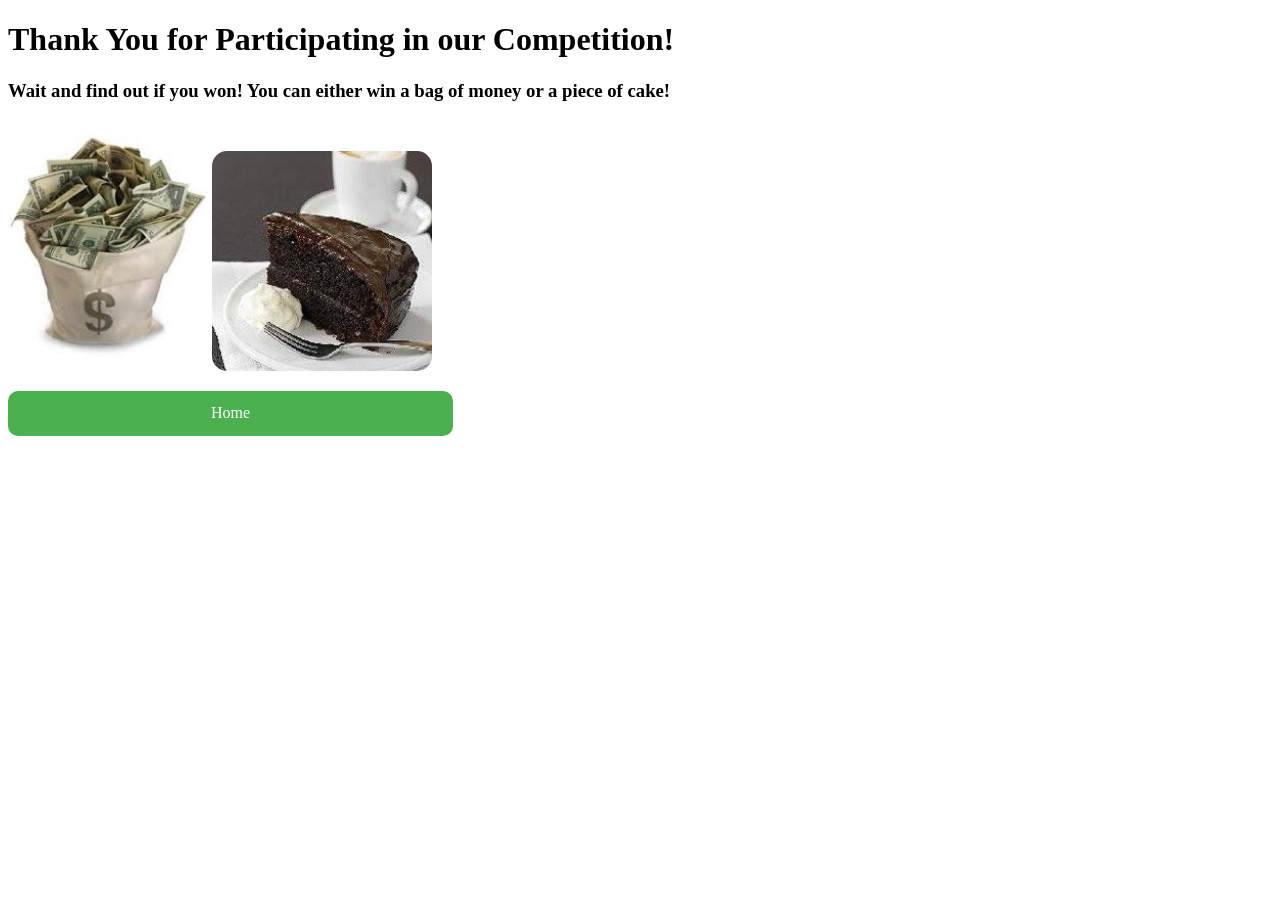
==== competition.html @ ce2bc7e5 "Remove php from competition.php" ====
<!DOCTYPE html>
<html>
<head>
<title>Thank You!</title>
</head>

<body>
<h1> Thank You for Participating in our Competition!</h1>
<h3> Wait and find out if you won! You can either win a bag of money or a piece of cake!</h3>
<p>
<img src="money.jpg" height="250px" width="200px"/>
<img src="mobleycake.jpg" height="220px" width="220px"/>

</button>
<p>
<style>
 button {
        background-color: #4CAF50; /* Green */
        border: 1px;
        color: white;
        padding: 15px 32px;
        text-align: center;
        text-decoration: none;
        display: inline-block;
        font-size: 16px;
        font-family: "Century Gothic";
        border-radius: 10px;
        height:45px;
        width:445px;
}
	a {
	color: white; 	
}

	img {
	border-radius: 15px;
}
	html {
	font-family: century gothic;
}
</style>

<form method="get" action="index.html">
  <div class="btn-group">
    <style>
      .btn-group button {
        background-color: #4CAF50; /* Green background */
        border: 0px solid green; /* Green border */
        color: white; /* White text */
        padding: 10px 24px; /* Some padding */
        cursor: pointer; /* Pointer/hand icon */
        float: left; /* Float the buttons side by side */
      }

      /* Clear floats (clearfix hack) */
      .btn-group:after {
        content: "";
        clear: both;
        display: table;
      }

      .btn-group button:not(:last-child) {
        border-right: none; /* Prevent double borders */
      }

      /* Add a background color on hover */
      .btn-group button:hover {
        background-color: #3e8e41;
      }
      a {
        color: white;
      }
      html {
        font-family: "Century Gothic";
      }

    </style>
    <button>Home</button>
  </div>
</form>
</body>
</html>
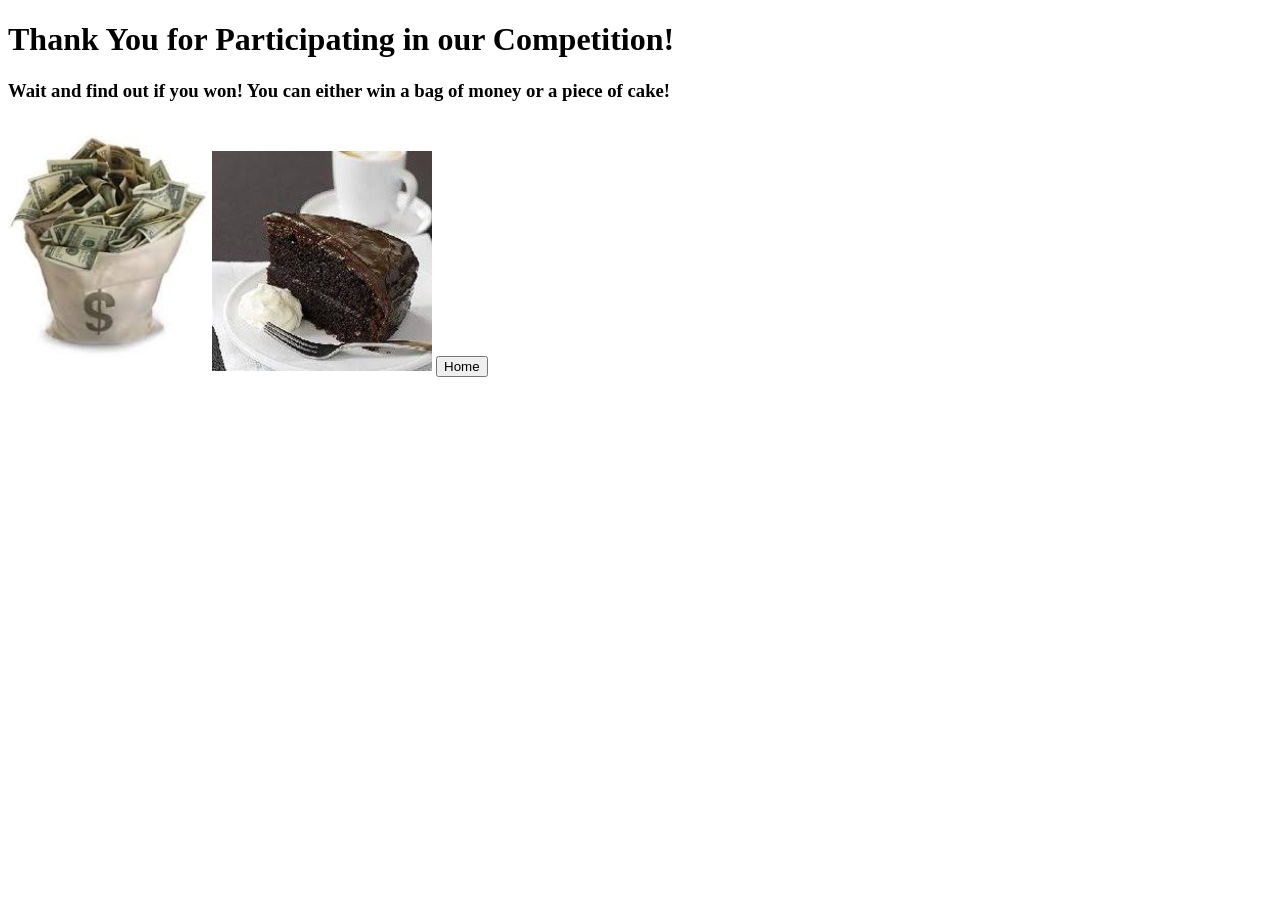
==== commit 35ba27c8: "Clean up all HTML files" ====
--- a/competition.html
+++ b/competition.html
@@ -1,82 +1,16 @@
 <!DOCTYPE html>
-<html>
+<html lang="en">
 <head>
-<title>Thank You!</title>
+  <title>Thank You!</title>
 </head>
 
 <body>
 <h1> Thank You for Participating in our Competition!</h1>
 <h3> Wait and find out if you won! You can either win a bag of money or a piece of cake!</h3>
 <p>
-<img src="money.jpg" height="250px" width="200px"/>
-<img src="mobleycake.jpg" height="220px" width="220px"/>
+  <img alt="money" src="money.jpg" height="250px" width="200px"/>
+  <img alt="money" src="mobleycake.jpg" height="220px" width="220px"/>
+  <a href="index.html"><button>Home</button></a>
 
-</button>
-<p>
-<style>
- button {
-        background-color: #4CAF50; /* Green */
-        border: 1px;
-        color: white;
-        padding: 15px 32px;
-        text-align: center;
-        text-decoration: none;
-        display: inline-block;
-        font-size: 16px;
-        font-family: "Century Gothic";
-        border-radius: 10px;
-        height:45px;
-        width:445px;
-}
-	a {
-	color: white; 	
-}
-
-	img {
-	border-radius: 15px;
-}
-	html {
-	font-family: century gothic;
-}
-</style>
-
-<form method="get" action="index.html">
-  <div class="btn-group">
-    <style>
-      .btn-group button {
-        background-color: #4CAF50; /* Green background */
-        border: 0px solid green; /* Green border */
-        color: white; /* White text */
-        padding: 10px 24px; /* Some padding */
-        cursor: pointer; /* Pointer/hand icon */
-        float: left; /* Float the buttons side by side */
-      }
-
-      /* Clear floats (clearfix hack) */
-      .btn-group:after {
-        content: "";
-        clear: both;
-        display: table;
-      }
-
-      .btn-group button:not(:last-child) {
-        border-right: none; /* Prevent double borders */
-      }
-
-      /* Add a background color on hover */
-      .btn-group button:hover {
-        background-color: #3e8e41;
-      }
-      a {
-        color: white;
-      }
-      html {
-        font-family: "Century Gothic";
-      }
-
-    </style>
-    <button>Home</button>
-  </div>
-</form>
 </body>
 </html>
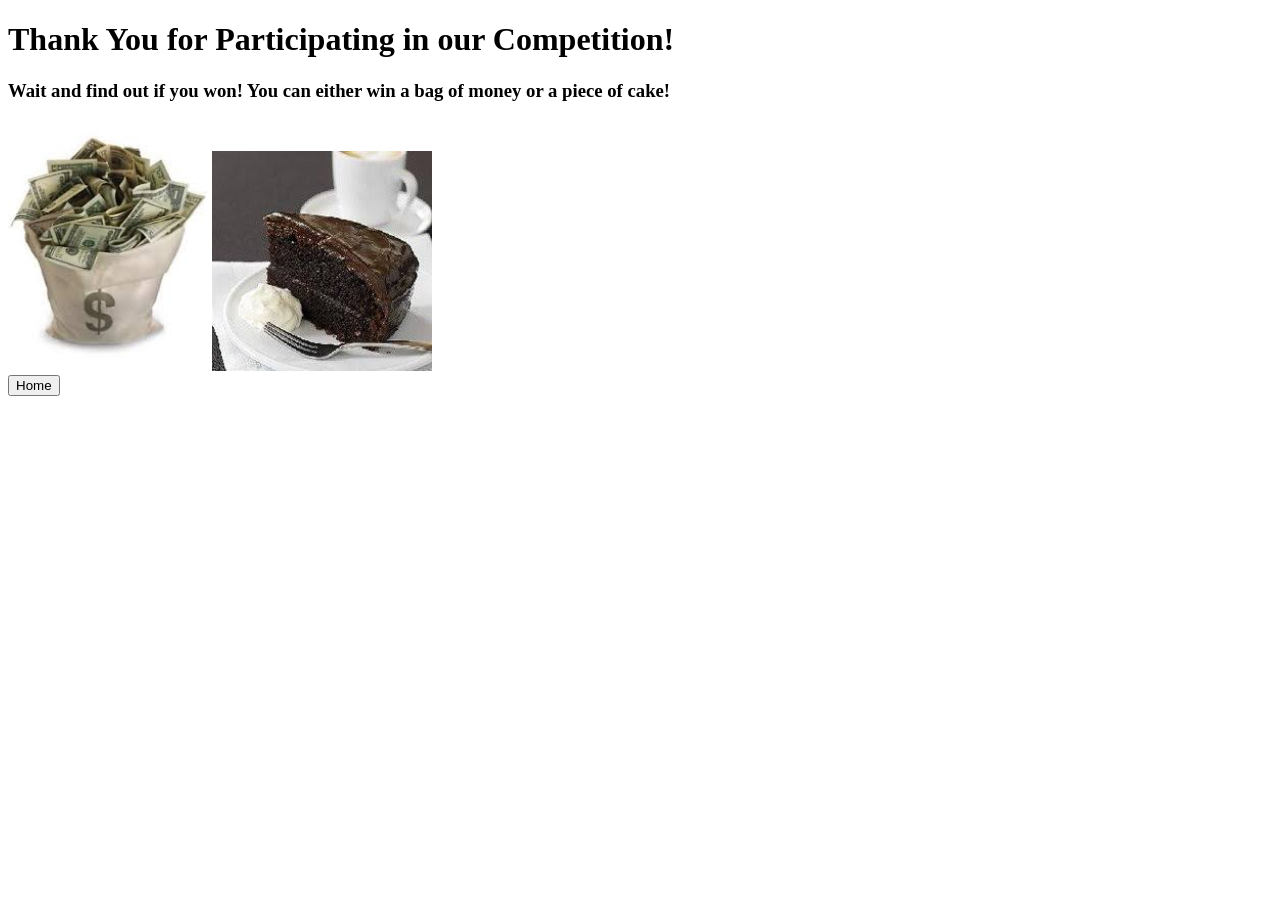
==== commit 0e3a1a9e: "Clean up the last errors" ====
--- a/competition.html
+++ b/competition.html
@@ -7,10 +7,10 @@
 <body>
 <h1> Thank You for Participating in our Competition!</h1>
 <h3> Wait and find out if you won! You can either win a bag of money or a piece of cake!</h3>
-<p>
-  <img alt="money" src="money.jpg" height="250px" width="200px"/>
-  <img alt="money" src="mobleycake.jpg" height="220px" width="220px"/>
-  <a href="index.html"><button>Home</button></a>
+<img alt="money" src="money.jpg" height="250px" width="200px"/>
+<img alt="money" src="mobleycake.jpg" height="220px" width="220px"/>
+<br>
+<a href="index.html"><button>Home</button></a>
 
 </body>
 </html>
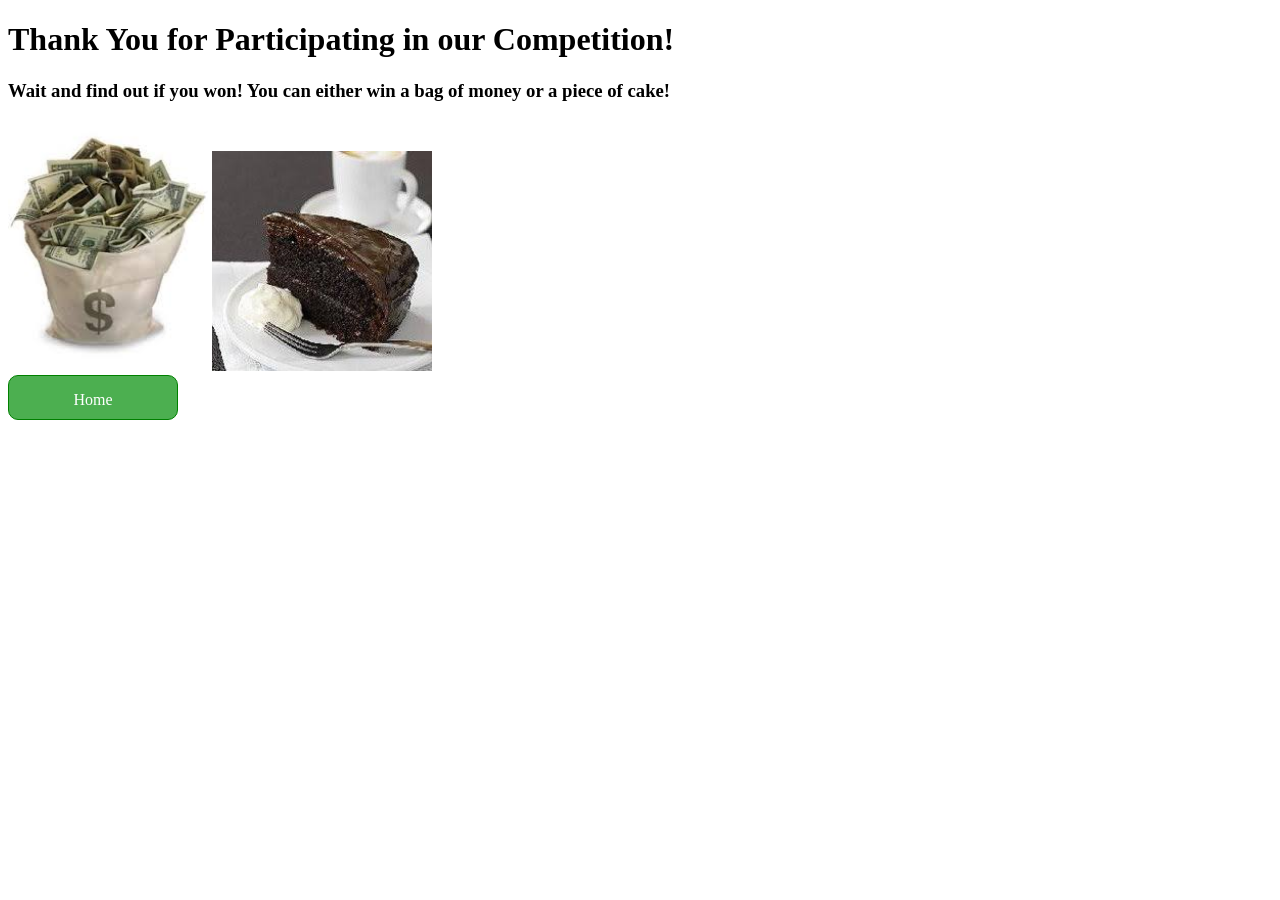
==== commit cc0302ac: "Add link for style.css to competition.html" ====
--- a/competition.html
+++ b/competition.html
@@ -2,6 +2,7 @@
 <html lang="en">
 <head>
   <title>Thank You!</title>
+  <link rel="stylesheet" href="style.css">
 </head>
 
 <body>
@@ -10,7 +11,7 @@
 <img alt="money" src="money.jpg" height="250px" width="200px"/>
 <img alt="money" src="mobleycake.jpg" height="220px" width="220px"/>
 <br>
-<a href="index.html"><button>Home</button></a>
+<a href="index.html"><button class="special-buttons">Home</button></a>
 
 </body>
 </html>
--- a/style.css
+++ b/style.css
@@ -0,0 +1,116 @@
+
+
+/* Clear floats (clearfix hack) */
+.btn-group:after {
+  content: "";
+  clear: both;
+  display: table;
+}
+
+button:not(:last-child), a > button:not(:last-child) {
+  border-right: none; /* Prevent double borders */
+}
+
+/* Add a background color on hover */
+button:hover, a > button:hover {
+  background-color: #3e8e41;
+}
+
+.to-the-top {
+  cursor: pointer;
+}
+
+.special-buttons {
+  background-color: #4CAF50; /* Green */
+  color: white;
+  padding: 15px 20px;
+  text-align: center;
+  text-decoration: none;
+  display: inline-block;
+  font-size: 16px;
+  font-family: "Century Gothic";
+  border-radius: 10px;
+  height:45px;
+  width:170px;
+  border: 1px solid green; /* Green border */
+  cursor: pointer; /* Pointer/hand icon */
+  float: left; /* Float the buttons side by side */
+}
+
+.special-buttons:hover {
+  background-color: #3e8e41;
+}
+
+html {
+  font-family: "Century Gothic";
+}
+
+#customers {
+  font-family: "Trebuchet MS", Arial, Helvetica, sans-serif;
+  border-collapse: collapse;
+  width: 100%;
+}
+
+#customers td, #customers th {
+  border: 1px solid #ddd;
+  padding: 8px;
+}
+
+#customers tr:nth-child(even){background-color: #f2f2f2;}
+
+#customers tr:hover {background-color: #ddd;}
+
+#customers th {
+  padding-top: 12px;
+  padding-bottom: 12px;
+  text-align: left;
+  background-color: #000000;
+  color: white;
+}
+
+input[type=text], select {
+  width: 100%;
+  padding: 12px 20px;
+  margin: 8px 0;
+  display: inline-block;
+  border: 1px solid #ccc;
+  border-radius: 4px;
+  box-sizing: border-box;
+}
+
+input[type=submit] {
+  width: 100%;
+  background-color: #4CAF50;
+  color: white;
+  padding: 14px 20px;
+  margin: 8px 0;
+  border: none;
+  border-radius: 4px;
+  cursor: pointer;
+}
+
+input[type=submit]:hover {
+  background-color: #45a049;
+}
+
+div {
+  border-radius: 5px;
+  background-color: #f2f2f2;
+  padding: 20px;
+}
+button, a > button {
+  background-color: #4CAF50; /* Green */
+  color: white;
+  padding: 15px 20px;
+  text-align: center;
+  text-decoration: none;
+  display: inline-block;
+  font-size: 16px;
+  font-family: "Century Gothic";
+  border-radius: 10px;
+  height:45px;
+  width:170px;
+  border: 1px solid green; /* Green border */
+  cursor: pointer; /* Pointer/hand icon */
+  float: left; /* Float the buttons side by side */
+}
